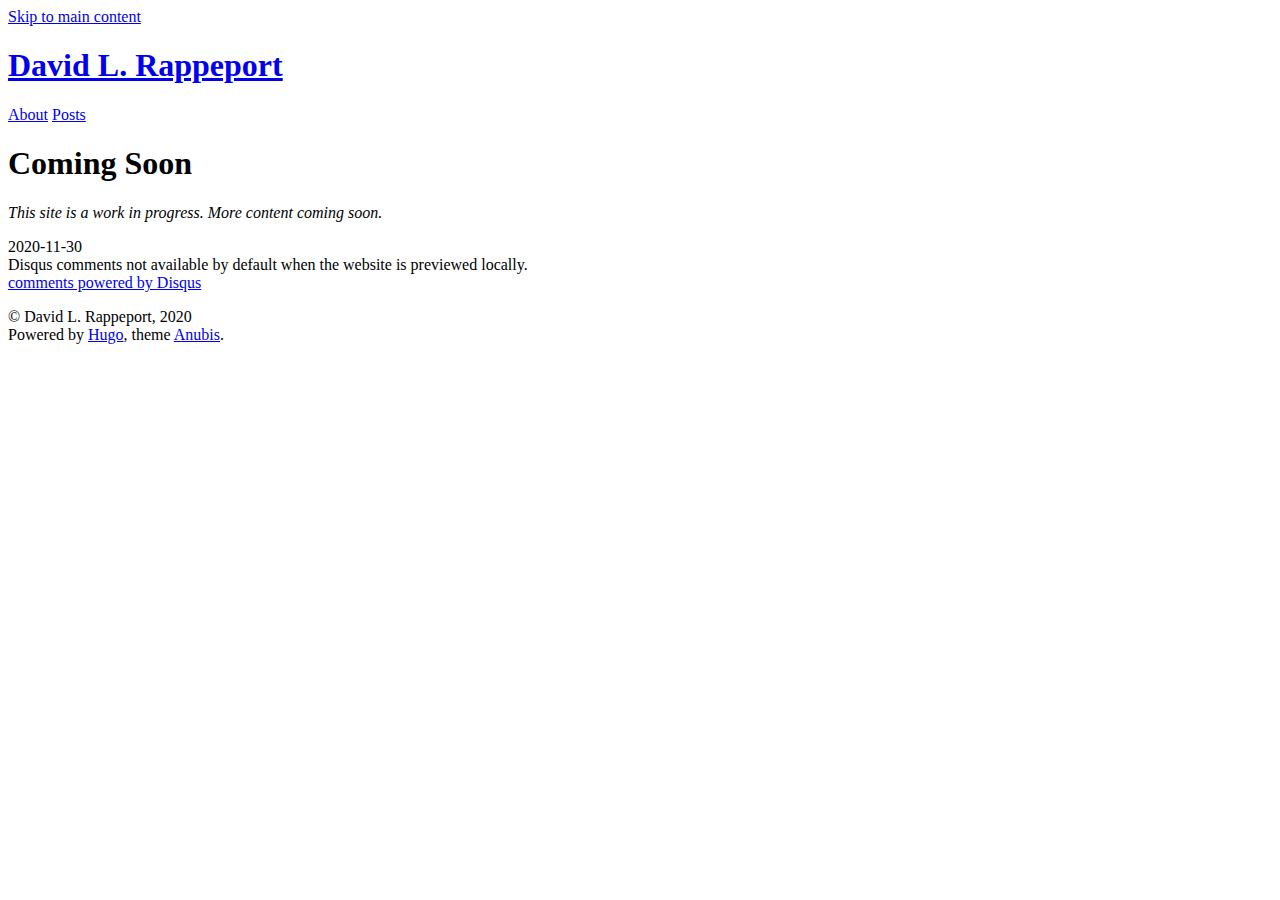
==== personal-site/public/posts/coming-soon/index.html @ 1ba54574 "first commit" ====
<!DOCTYPE html>


    

<html lang="en-us" data-theme="dark">
<head>
    
        
<meta charset="utf-8">
<meta name="HandheldFriendly" content="True">
<meta name="viewport" content="width=device-width, initial-scale=1.0">
<meta name="referrer" content="no-referrer-when-downgrade">

<title>Coming Soon - David L. Rappeport</title>
<meta name="description" content="Work in Progress">

<link rel="icon" type="image/x-icon" href="/dlrSunapeeIcon.ico">
<link rel="apple-touch-icon-precomposed" href="/dlrSunapeeIcon.ico">



    





    
    
    

    
        <link rel="stylesheet" href="/css/style.8c8ab81054d9f1ef6cc94f6ba5a3fd5de347f1b05b946257d9efa94c3f01a72f.css" integrity="sha256-jIq4EFTZ8e9syU9rpaP9XeNH8bBblGJX2e&#43;pTD8Bpy8=">
    



<link rel="stylesheet" href="/css/custom.css">



<meta property="og:title" content="Coming Soon" />
<meta property="og:description" content="This site is a work in progress. More content coming soon." />
<meta property="og:type" content="article" />
<meta property="og:url" content="/posts/coming-soon/" />
<meta property="og:image" content="images/og-featured.png"/>
<meta property="article:published_time" content="2020-11-30T22:08:24-07:00" />
<meta property="article:modified_time" content="2020-11-30T22:08:24-07:00" />

<meta name="twitter:card" content="summary_large_image"/>
<meta name="twitter:image" content="images/og-featured.png"/>

<meta name="twitter:title" content="Coming Soon"/>
<meta name="twitter:description" content="This site is a work in progress. More content coming soon."/>









    
</head>
<body>
    <a class="skip-main" href="#main">Skip to main content</a>
    <div class="container">
        <header class="common-header"> 
            
                
<h1>
    <a href="/">David L. Rappeport</a>
</h1>


    <nav>
        
        
        <a class="" href="/about/" title="About">About</a>
        
        <a class="" href="/posts/" title="Posts">Posts</a>
        
    </nav>



            
        </header>
        <main id="main" tabindex="-1"> 
            
    
    
    <article class="post">
        <header class="post-header">
            <h1 class="post-title">Coming Soon</h1>
        </header>
        <div class="content">
            <p><em>This site is a work in progress. More content coming soon.</em></p>

        </div>
        

    


<div class="post-info">
    
        <div class="post-date">2020-11-30</div>
    
    <div class="post-taxonomies">
        
            
    </div>
</div>

    </article>

    
        
    

    
        <div id="disqus_thread"></div>
<script type="application/javascript">
    var disqus_config = function () {
    
    
    
    };
    (function() {
        if (["localhost", "127.0.0.1"].indexOf(window.location.hostname) != -1) {
            document.getElementById('disqus_thread').innerHTML = 'Disqus comments not available by default when the website is previewed locally.';
            return;
        }
        var d = document, s = d.createElement('script'); s.async = true;
        s.src = '//' + "yourdiscussshortname" + '.disqus.com/embed.js';
        s.setAttribute('data-timestamp', +new Date());
        (d.head || d.body).appendChild(s);
    })();
</script>
<noscript>Please enable JavaScript to view the <a href="https://disqus.com/?ref_noscript">comments powered by Disqus.</a></noscript>
<a href="https://disqus.com" class="dsq-brlink">comments powered by <span class="logo-disqus">Disqus</span></a>
    


        </main>
        
            <footer class="common-footer">
    
    

    <div class="common-footer-bottom">
        
        <div class="copyright">
            <p>© David L. Rappeport, 2020<br>
            Powered by <a target="_blank" rel="noopener noreferrer" href="https://gohugo.io/">Hugo</a>, theme <a target="_blank" rel="noopener noreferrer" href="https://github.com/mitrichius/hugo-theme-anubis">Anubis</a>.
            </p>  
        </div> 

        

    


   
    </div>
</footer>

        
    </div>
</body>
</html>
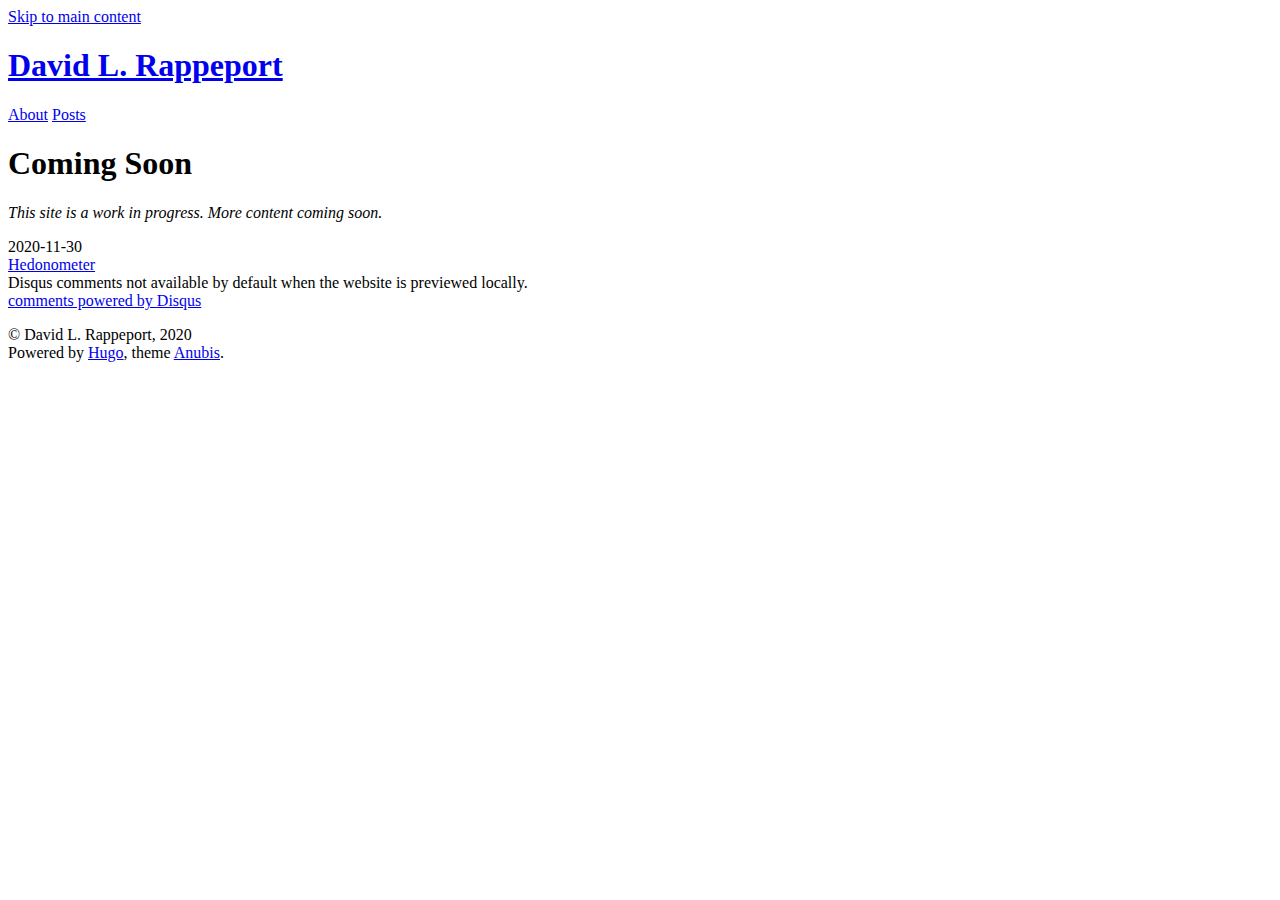
==== commit 6949714d: "new version of static site" ====
--- a/personal-site/public/posts/coming-soon/index.html
+++ b/personal-site/public/posts/coming-soon/index.html
@@ -53,6 +53,8 @@
 
 <meta name="twitter:title" content="Coming Soon"/>
 <meta name="twitter:description" content="This site is a work in progress. More content coming soon."/>
+
+
 
 
 
@@ -119,6 +121,17 @@
 
     
         
+    <div class="pagination post-pagination">
+        <div class="left pagination-item ">
+            
+                <a href="/posts/hedonometer/">Hedonometer</a>
+            
+        </div>
+        <div class="right pagination-item disabled">
+            
+        </div>
+    </div>
+
     
 
     
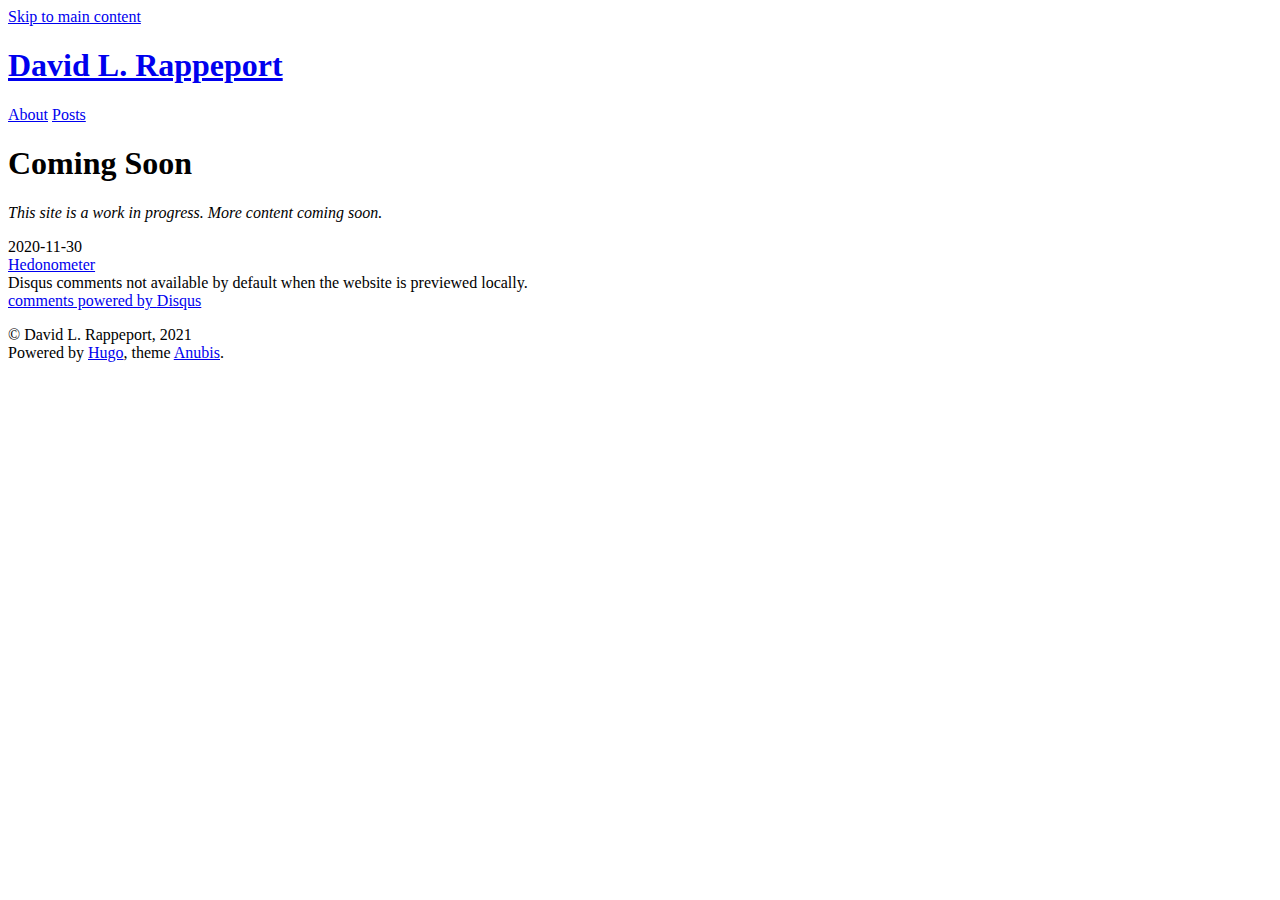
==== commit 2b14ee2a: "removed one word" ====
--- a/personal-site/public/posts/coming-soon/index.html
+++ b/personal-site/public/posts/coming-soon/index.html
@@ -80,7 +80,7 @@
     <nav>
         
         
-        <a class="" href="/about/" title="About">About</a>
+        <a class="" href="/about/about" title="About">About</a>
         
         <a class="" href="/posts/" title="Posts">Posts</a>
         
@@ -167,7 +167,7 @@
     <div class="common-footer-bottom">
         
         <div class="copyright">
-            <p>© David L. Rappeport, 2020<br>
+            <p>© David L. Rappeport, 2021<br>
             Powered by <a target="_blank" rel="noopener noreferrer" href="https://gohugo.io/">Hugo</a>, theme <a target="_blank" rel="noopener noreferrer" href="https://github.com/mitrichius/hugo-theme-anubis">Anubis</a>.
             </p>  
         </div> 
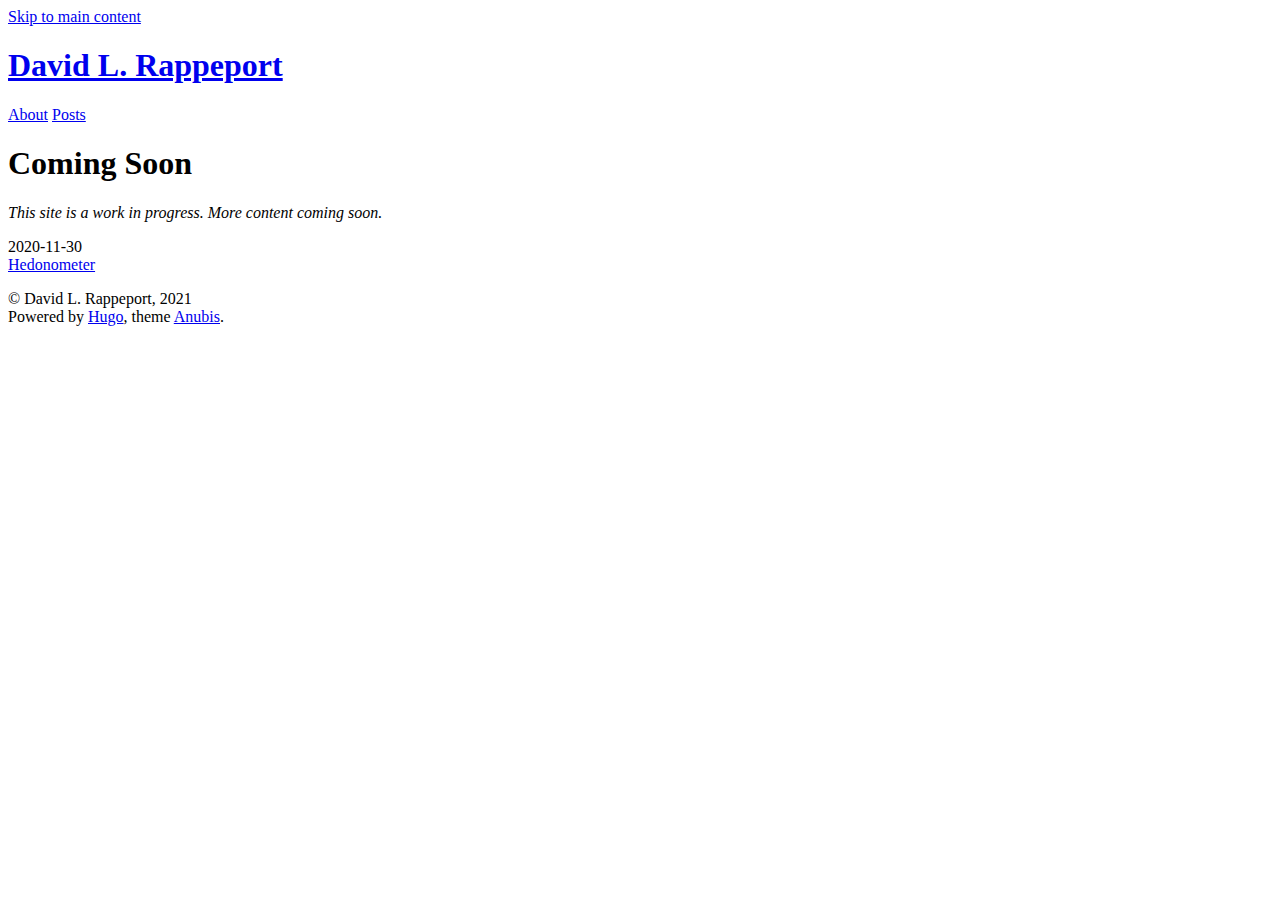
==== commit 7f47c8cd: "published website files + sync with aws" ====
--- a/personal-site/public/posts/coming-soon/index.html
+++ b/personal-site/public/posts/coming-soon/index.html
@@ -13,7 +13,10 @@
 <meta name="referrer" content="no-referrer-when-downgrade">
 
 <title>Coming Soon - David L. Rappeport</title>
-<meta name="description" content="Work in Progress">
+<meta name="description" content="Personal website of me, David L Rappeport, and a place where I hope to keep myself intellectually honest about topics that interest me.">
+
+
+<meta name="robots" content="index,follow">
 
 <link rel="icon" type="image/x-icon" href="/dlrSunapeeIcon.ico">
 <link rel="apple-touch-icon-precomposed" href="/dlrSunapeeIcon.ico">
@@ -54,6 +57,16 @@
 <meta name="twitter:title" content="Coming Soon"/>
 <meta name="twitter:description" content="This site is a work in progress. More content coming soon."/>
 
+
+
+<script async src="https://www.googletagmanager.com/gtag/js?id=G-0SJTRNYZJL"></script>
+<script>
+  window.dataLayer = window.dataLayer || [];
+  function gtag(){dataLayer.push(arguments);}
+  gtag('js', new Date());
+
+  gtag('config', 'G-0SJTRNYZJL');
+</script>
 
 
 
@@ -135,27 +148,6 @@
     
 
     
-        <div id="disqus_thread"></div>
-<script type="application/javascript">
-    var disqus_config = function () {
-    
-    
-    
-    };
-    (function() {
-        if (["localhost", "127.0.0.1"].indexOf(window.location.hostname) != -1) {
-            document.getElementById('disqus_thread').innerHTML = 'Disqus comments not available by default when the website is previewed locally.';
-            return;
-        }
-        var d = document, s = d.createElement('script'); s.async = true;
-        s.src = '//' + "yourdiscussshortname" + '.disqus.com/embed.js';
-        s.setAttribute('data-timestamp', +new Date());
-        (d.head || d.body).appendChild(s);
-    })();
-</script>
-<noscript>Please enable JavaScript to view the <a href="https://disqus.com/?ref_noscript">comments powered by Disqus.</a></noscript>
-<a href="https://disqus.com" class="dsq-brlink">comments powered by <span class="logo-disqus">Disqus</span></a>
-    
 
 
         </main>
